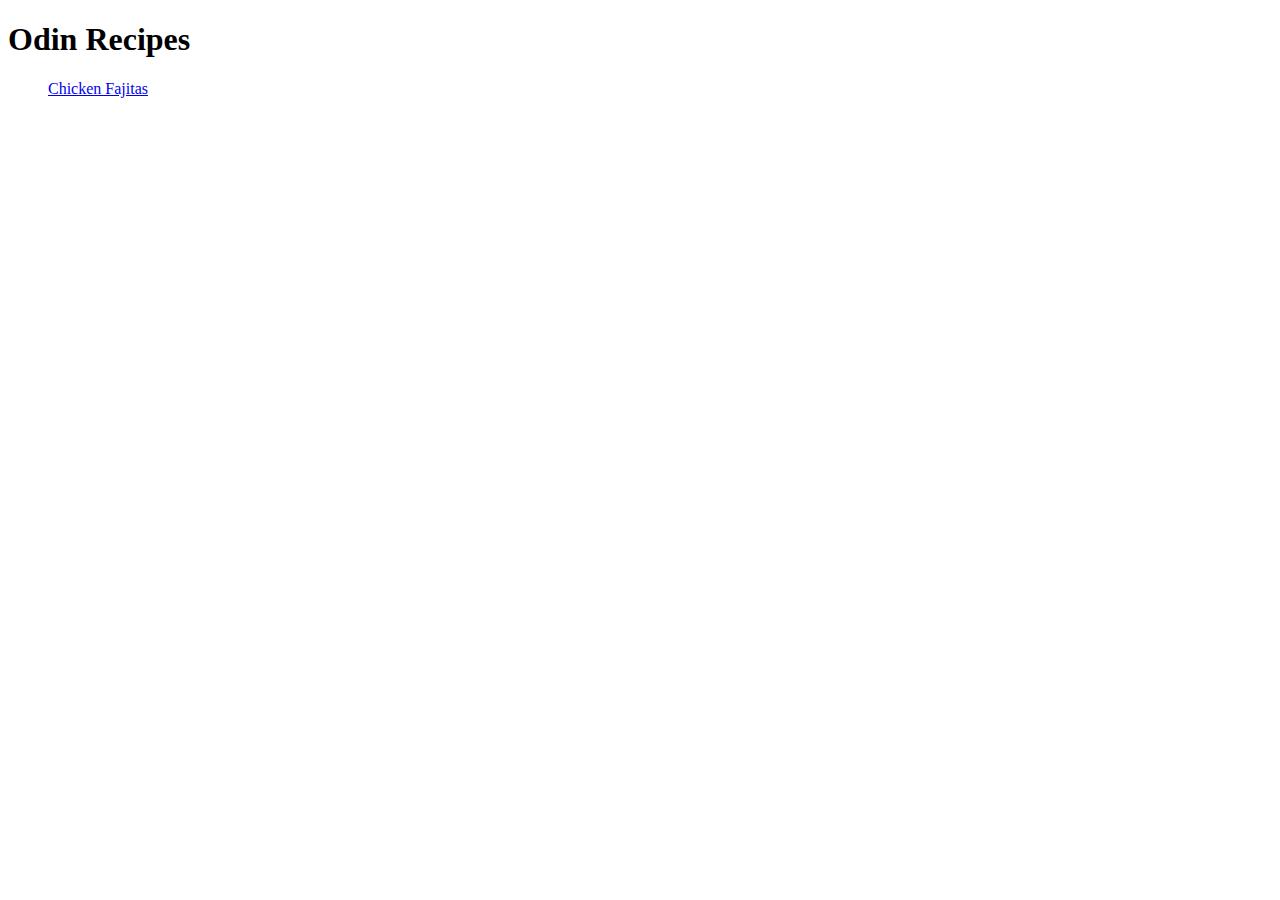
==== index.html @ 7e01fd8d "Complete chicken fajitas and add mango smoothie" ====
<!DOCTYPE html>
<html lang="en">
<head>
    <meta charset="UTF-8">
    <meta name="viewport" content="width=device-width, initial-scale=1.0">
    <title>Document</title>
</head>
<body>
    <h1>Odin Recipes</h1>
    <ul>
    <a href="recipes/chicken-fajitas.html">Chicken Fajitas</a>

    </ul>
</body>
</html>
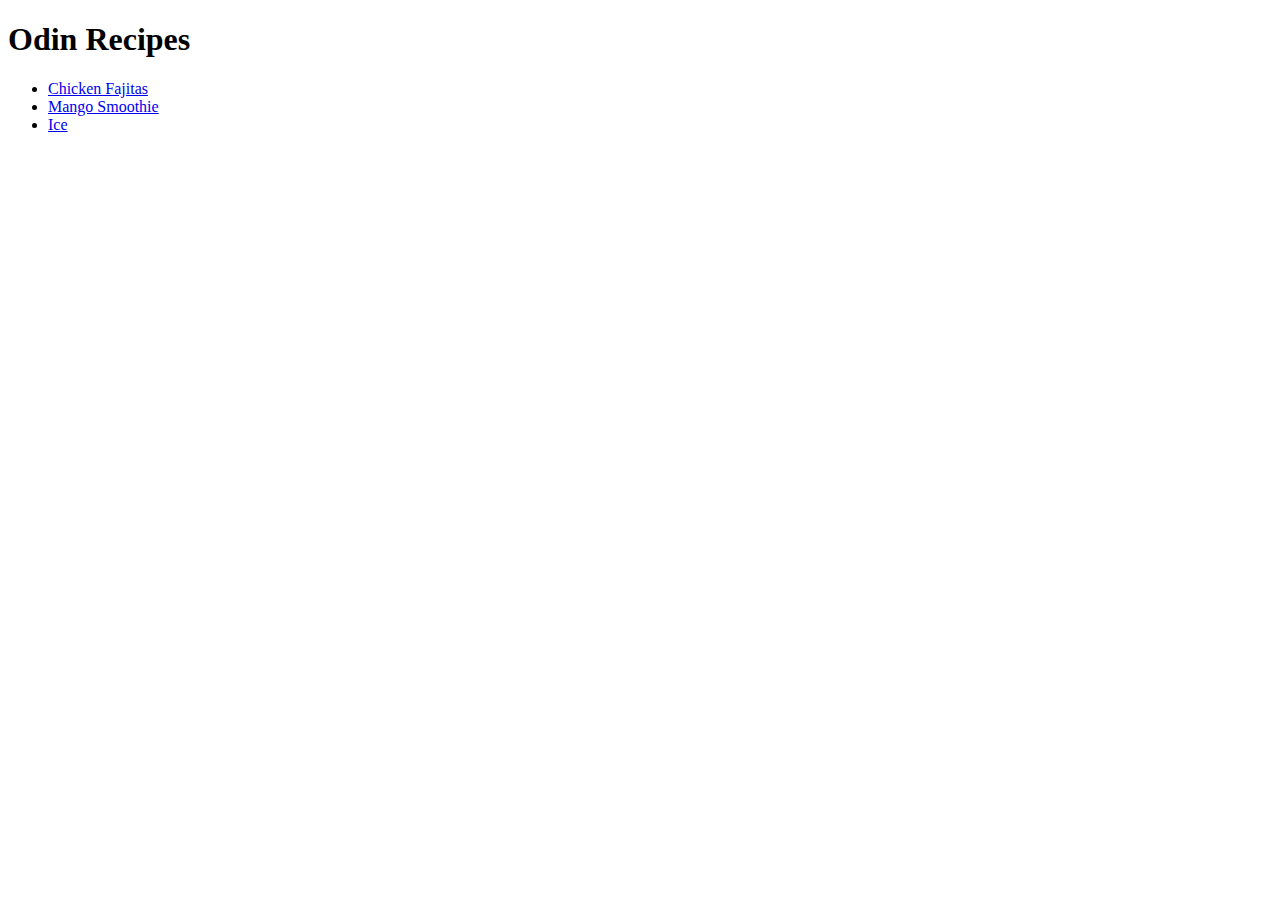
==== commit 1eca8fd1: "Complete ice recipe and main webpage." ====
--- a/index.html
+++ b/index.html
@@ -3,13 +3,14 @@
 <head>
     <meta charset="UTF-8">
     <meta name="viewport" content="width=device-width, initial-scale=1.0">
-    <title>Document</title>
+    <title>Odin Recipes</title>
 </head>
 <body>
     <h1>Odin Recipes</h1>
     <ul>
-    <a href="recipes/chicken-fajitas.html">Chicken Fajitas</a>
-
-    </ul>
+    <li><a href="recipes/chicken-fajitas.html">Chicken Fajitas</a></li>
+    <li><a href="recipes/mango-smoothie.html">Mango Smoothie</a></li>
+    <li><a href="recipes/ice.html">Ice</a></li>
+</ul>
 </body>
 </html>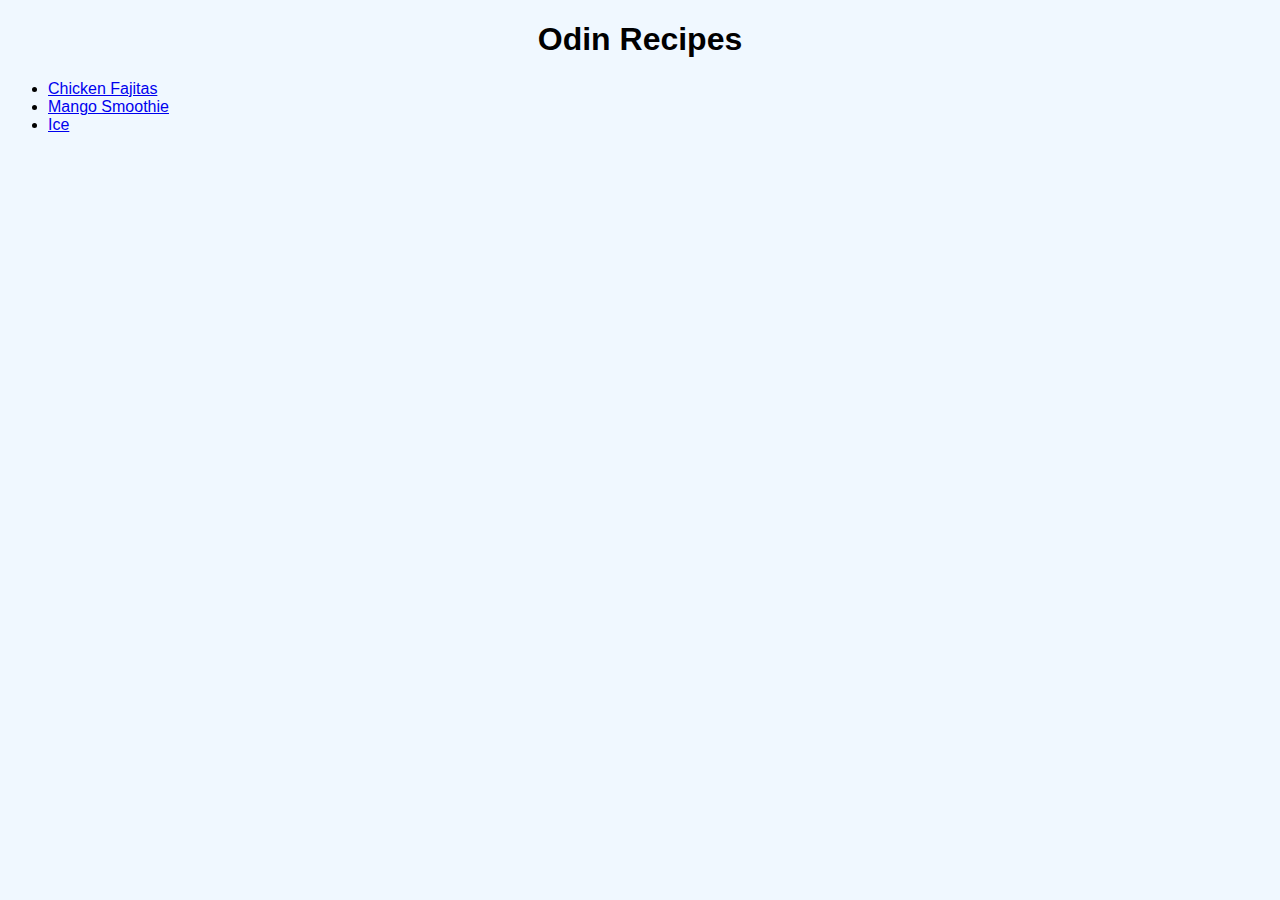
==== commit efb43646: "Add CSS styling to website" ====
--- a/index.html
+++ b/index.html
@@ -1,6 +1,7 @@
 <!DOCTYPE html>
 <html lang="en">
 <head>
+    <link rel="stylesheet" href="styles.css">
     <meta charset="UTF-8">
     <meta name="viewport" content="width=device-width, initial-scale=1.0">
     <title>Odin Recipes</title>
@@ -13,4 +14,5 @@
     <li><a href="recipes/ice.html">Ice</a></li>
 </ul>
 </body>
-</html>+</html>
+
--- a/styles.css
+++ b/styles.css
@@ -0,0 +1,33 @@
+h1 {
+color: black; font-family: sans-serif, 'Times New Roman', Times, serif;
+text-align: center;
+}
+p {
+    font-family: sans-serif, 'Times New Roman', Times, serif;
+    text-indent: 2%;
+}
+h2 {
+    text-align: left;
+    font-family: sans-serif, 'Times New Roman', Times, serif;
+}
+li {
+    text-align: left;
+    font-family: sans-serif, 'Times New Roman', Times, serif;
+}
+
+.center {
+    display: block;
+    margin-left: auto;
+    margin-right: auto;
+}
+
+body {background-color:aliceblue}
+
+.button {
+    font-family: sans-serif, 'Times New Roman', Times, serif;
+    font-size: 25px;
+    font-weight: bold;
+    border-style: groove;
+    border-color: rgb(38, 0, 208);
+}
+
